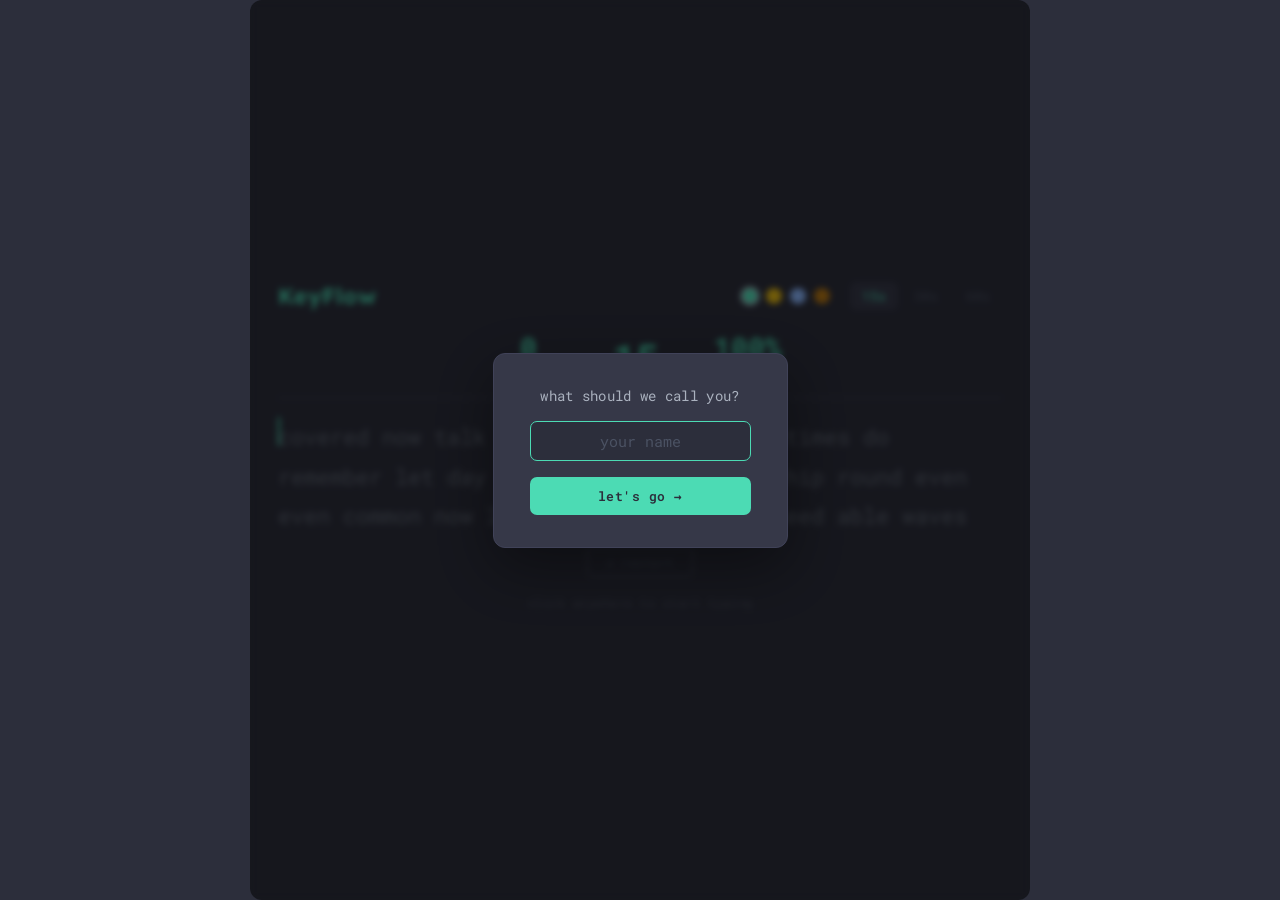
==== index.html @ 6f58cc31 "made changes to the file systems" ====
<!DOCTYPE html>
<html lang="en">
<head>
  <meta charset="UTF-8" />
  <meta name="viewport" content="width=device-width, initial-scale=1.0" />
  <title>KeyFlow</title>
  <link rel="stylesheet" href="css/style.css" />
</head>
<body data-theme="terminal">

  <div id="app">

    <div id="top-bar">
      <div id="logo">KeyFlow</div>
      <div id="right-controls">
        <div id="theme-picker">
          <button class="theme-dot active" data-theme="terminal"   title="terminal"></button>
          <button class="theme-dot"        data-theme="monkeytype" title="monkeytype"></button>
          <button class="theme-dot"        data-theme="superuser"  title="superuser"></button>
          <button class="theme-dot"        data-theme="gruvbox"    title="gruvbox light"></button>
        </div>
        <div id="mode-bar">
          <button class="mode-btn active" data-time="15">15s</button>
          <button class="mode-btn"        data-time="30">30s</button>
          <button class="mode-btn"        data-time="60">60s</button>
        </div>
      </div>
    </div>

    <div id="typing-section">

      <div id="stats-bar">
        <div class="stat">
          <div class="stat-val" id="wpm-display">0</div>
          <div class="stat-label">wpm</div>
        </div>
        <div id="timer-display">15</div>
        <div class="stat">
          <div class="stat-val" id="acc-display">100%</div>
          <div class="stat-label">acc</div>
        </div>
      </div>

      <div id="progress-wrap">
        <div id="progress-bar"></div>
      </div>

      <div id="words-area">
        <div id="words-inner"></div>
        <div id="caret"></div>
      </div>

      <input id="hidden-input" type="text"
        autocomplete="off"
        autocorrect="off"
        autocapitalize="off"
        spellcheck="false" />

      <div id="controls">
        <button id="restart-btn">↺ restart</button>
      </div>

      <p id="hint">click anywhere to start typing</p>

    </div>

    <div id="results">
      <h2>results</h2>
      <div id="results-grid">
        <div class="result-stat">
          <div class="result-val" id="final-wpm">0</div>
          <div class="result-label">wpm</div>
        </div>
        <div class="result-stat">
          <div class="result-val" id="final-acc">0%</div>
          <div class="result-label">accuracy</div>
        </div>
        <div class="result-stat">
          <div class="result-val" id="final-correct">0</div>
          <div class="result-label">correct</div>
        </div>
      </div>
      <button id="try-again-btn">try again</button>
    </div>

    <div id="name-overlay">
      <div id="name-card">
        <p>what should we call you?</p>
        <input id="name-input" type="text"
          placeholder="your name"
          maxlength="20"
          autocomplete="off" />
        <button id="name-submit">let's go →</button>
      </div>
    </div>

  </div>

  <script src="js/words.js"></script>
  <script src="js/typing.js"></script>
  <script src="js/stats.js"></script>
  <script src="js/app.js"></script>
  <script src="js/themes.js"></script>

</body>
</html>
---- css/style.css ----
/* ============================================================
   KeyFlow — style.css
   Themes: terminal (default) | monkeytype | superuser | gruvbox
   ============================================================ */

@import url('https://fonts.googleapis.com/css2?family=Roboto+Mono:wght@400;500;600&family=Lexend:wght@400;500;600&display=swap');

/* ============================================================
   1. THEME VARIABLES
   ============================================================ */

body[data-theme="terminal"] {
  --bg:         #2c2e3b;
  --surface:    #363848;
  --surface2:   #404258;
  --accent:     #4cdbb4;
  --correct:    #abb2bf;
  --wrong:      #e06c75;
  --pending:    #5c6370;
  --muted:      #4b5263;
  --success:    #98c379;
  --text:       #abb2bf;

  --dot-terminal:   #4cdbb4;
  --dot-monkeytype: #e2b714;
  --dot-superuser:  #89b4fa;
  --dot-gruvbox:    #b57614;
}

body[data-theme="monkeytype"] {
  --bg:         #1a1a1a;
  --surface:    #252525;
  --surface2:   #2e2e2e;
  --accent:     #e2b714;
  --correct:    #d1d0c5;
  --wrong:      #ca4754;
  --pending:    #646669;
  --muted:      #3a3a3a;
  --success:    #e2b714;
  --text:       #d1d0c5;

  --dot-terminal:   #4cdbb4;
  --dot-monkeytype: #e2b714;
  --dot-superuser:  #89b4fa;
  --dot-gruvbox:    #b57614;
}

body[data-theme="superuser"] {
  --bg:         #0a0e14;
  --surface:    #1e2030;
  --surface2:   #2a2d45;
  --accent:     #89b4fa;
  --correct:    #cdd6f4;
  --wrong:      #f38ba8;
  --pending:    #313244;
  --muted:      #45475a;
  --success:    #a6e3a1;
  --text:       #cdd6f4;

  --dot-terminal:   #4cdbb4;
  --dot-monkeytype: #e2b714;
  --dot-superuser:  #89b4fa;
  --dot-gruvbox:    #b57614;
}

body[data-theme="gruvbox"] {
  --bg:         #fbf1c7;
  --surface:    #f2e5bc;
  --surface2:   #ebdbb2;
  --accent:     #b57614;
  --correct:    #3c3836;
  --wrong:      #cc241d;
  --pending:    #a89984;
  --muted:      #bdae93;
  --success:    #79740e;
  --text:       #3c3836;

  --dot-terminal:   #4cdbb4;
  --dot-monkeytype: #e2b714;
  --dot-superuser:  #89b4fa;
  --dot-gruvbox:    #b57614;
}

/* ============================================================
   2. RESET & BASE
   ============================================================ */

*, *::before, *::after {
  box-sizing: border-box;
  margin: 0;
  padding: 0;
}

html, body {
  height: 100%;
}

body {
  background: var(--bg);
  color: var(--text);
  font-family: 'Roboto Mono', monospace;
  transition: background 0.3s ease, color 0.3s ease;
  min-height: 100vh;
  display: flex;
  align-items: center;
  justify-content: center;
}

button {
  cursor: pointer;
  font-family: 'Roboto Mono', monospace;
}

/* ============================================================
   3. APP WRAPPER
   ============================================================ */

#app {
  width: 100%;
  max-width: 780px;
  padding: 32px 28px 40px;
  display: flex;
  flex-direction: column;
  align-items: center;
  gap: 24px;
  position: relative;
  min-height: 100vh;
  justify-content: center;
}

/* ============================================================
   4. TOP BAR
   ============================================================ */

#top-bar {
  width: 100%;
  display: flex;
  align-items: center;
  justify-content: space-between;
}

#logo {
  font-family: 'Lexend', sans-serif;
  font-size: 22px;
  font-weight: 600;
  color: var(--accent);
  letter-spacing: 1px;
  transition: color 0.3s;
  user-select: none;
}

#right-controls {
  display: flex;
  align-items: center;
  gap: 20px;
}

/* ============================================================
   5. THEME PICKER
   ============================================================ */

#theme-picker {
  display: flex;
  align-items: center;
  gap: 8px;
}

.theme-dot {
  width: 16px;
  height: 16px;
  border-radius: 50%;
  border: 2px solid transparent;
  padding: 0;
  transition: transform 0.15s ease, border-color 0.15s ease, box-shadow 0.15s ease;
  outline: none;
  position: relative;
}

.theme-dot:hover {
  transform: scale(1.25);
}

.theme-dot.active {
  border-color: var(--text);
  transform: scale(1.2);
  box-shadow: 0 0 0 1px var(--bg);
}

.theme-dot[data-theme="terminal"]   { background: var(--dot-terminal); }
.theme-dot[data-theme="monkeytype"] { background: var(--dot-monkeytype); }
.theme-dot[data-theme="superuser"]  { background: var(--dot-superuser); }
.theme-dot[data-theme="gruvbox"]    { background: var(--dot-gruvbox); }

/* Tooltip on hover */
.theme-dot::after {
  content: attr(title);
  position: absolute;
  bottom: -26px;
  left: 50%;
  transform: translateX(-50%);
  font-size: 10px;
  color: var(--muted);
  white-space: nowrap;
  opacity: 0;
  pointer-events: none;
  transition: opacity 0.15s;
  font-family: 'Roboto Mono', monospace;
}

.theme-dot:hover::after {
  opacity: 1;
}

/* ============================================================
   6. MODE BUTTONS (15s / 30s / 60s)
   ============================================================ */

#mode-bar {
  display: flex;
  gap: 4px;
}

.mode-btn {
  background: transparent;
  border: none;
  color: var(--muted);
  font-size: 13px;
  padding: 5px 12px;
  border-radius: 6px;
  transition: color 0.15s, background 0.15s;
  font-weight: 400;
}

.mode-btn:hover {
  color: var(--text);
  background: var(--surface);
}

.mode-btn.active {
  color: var(--accent);
  background: var(--surface);
}

/* ============================================================
   7. TYPING SECTION
   ============================================================ */

#typing-section {
  width: 100%;
  display: flex;
  flex-direction: column;
  align-items: center;
  gap: 18px;
}

/* ============================================================
   8. STATS BAR
   ============================================================ */

#stats-bar {
  width: 100%;
  display: flex;
  justify-content: center;
  align-items: center;
  gap: 48px;
}

.stat {
  text-align: center;
  min-width: 60px;
}

.stat-val {
  font-size: 28px;
  font-weight: 600;
  color: var(--accent);
  line-height: 1;
  transition: color 0.3s;
}

.stat-label {
  font-size: 10px;
  color: var(--muted);
  margin-top: 4px;
  letter-spacing: 1.5px;
  text-transform: lowercase;
  transition: color 0.3s;
}

#timer-display {
  font-size: 38px;
  font-weight: 600;
  color: var(--accent);
  line-height: 1;
  min-width: 60px;
  text-align: center;
  transition: color 0.3s;
}

/* Timer turns red when low */
#timer-display.low {
  color: var(--wrong);
}

/* ============================================================
   9. PROGRESS BAR
   ============================================================ */

#progress-wrap {
  width: 100%;
  height: 2px;
  background: var(--surface);
  border-radius: 2px;
  overflow: hidden;
}

#progress-bar {
  height: 100%;
  width: 0%;
  background: var(--accent);
  border-radius: 2px;
  transition: width 0.1s linear, background 0.3s;
}

/* ============================================================
   10. WORDS AREA  ← most important zone
   ============================================================ */

#words-area {
  width: 100%;
  height: 112px;
  overflow: hidden;
  position: relative;
  cursor: text;
  user-select: none;
  font-size: 22px;
  line-height: 1.8;
}

#words-inner {
  position: absolute;
  top: 0;
  left: 0;
  right: 0;
  transition: top 0.15s ease;
}

/* Individual word */
/* .word {
  display: inline-block;
  margin-right: 12px;
  position: relative;
} */
 
 .word{
  display: inline-block;
  position: relative;
  
  /* REMOVE THIS: */
  /* margin-right: 12px; */ 
  
  /* ADD THIS: */
  white-space: nowrap; 
}

/* Individual character */
.char {
  display: inline-block;
  color: var(--pending);
  transition: color 0.05s;
  white-space: pre; 
  vertical-align: top;
}

.char.correct {
  color: var(--correct);
}

.char.wrong {
  color: var(--wrong);
}

/* Extra characters typed beyond word length */
.char.extra {
  color: var(--wrong);
  text-decoration: underline;
  text-underline-offset: 3px;
}

/* ============================================================
   11. CARET
   ============================================================ */

#caret {
  position: absolute;
  width: 2px;
  height: 1.3em;
  background: var(--accent);
  border-radius: 1px;
  pointer-events: none;
  transition: left 0.06s ease, top 0.06s ease, background 0.3s;
  animation: blink 1s step-end infinite;
}

@keyframes blink {
  0%, 100% { opacity: 1; }
  50%       { opacity: 0; }
}

/* Stop blinking while typing */
#caret.typing {
  animation: none;
  opacity: 1;
}

/* ============================================================
   12. HIDDEN INPUT
   ============================================================ */

#hidden-input {
  position: absolute;
  left: -9999px;
  top: -9999px;
  width: 1px;
  height: 1px;
  opacity: 0;
  pointer-events: none;
}

/* ============================================================
   13. CONTROLS & HINT
   ============================================================ */

#controls {
  display: flex;
  justify-content: center;
  gap: 10px;
}

#restart-btn {
  background: transparent;
  border: 1px solid var(--muted);
  color: var(--muted);
  font-size: 12px;
  padding: 6px 18px;
  border-radius: 6px;
  letter-spacing: 0.5px;
  transition: border-color 0.15s, color 0.15s;
}

#restart-btn:hover {
  border-color: var(--text);
  color: var(--text);
}

#hint {
  font-size: 11px;
  color: var(--muted);
  text-align: center;
  letter-spacing: 0.5px;
  transition: opacity 0.3s;
}

#hint.hidden {
  opacity: 0;
  pointer-events: none;
}

/* ============================================================
   14. RESULTS SCREEN
   ============================================================ */

#results {
  display: none;
  flex-direction: column;
  align-items: center;
  gap: 28px;
  width: 100%;
  animation: fadeUp 0.3s ease;
}

@keyframes fadeUp {
  from { opacity: 0; transform: translateY(10px); }
  to   { opacity: 1; transform: translateY(0); }
}

#results h2 {
  font-size: 11px;
  font-weight: 500;
  color: var(--muted);
  letter-spacing: 3px;
  text-transform: uppercase;
}

#results-grid {
  display: flex;
  gap: 52px;
  align-items: flex-end;
}

.result-stat {
  text-align: center;
}

.result-val {
  font-size: 56px;
  font-weight: 600;
  color: var(--accent);
  line-height: 1;
  transition: color 0.3s;
}

.result-label {
  font-size: 11px;
  color: var(--muted);
  margin-top: 6px;
  letter-spacing: 1.5px;
}

/* Personal best badge */
.result-val.best::after {
  content: ' pb';
  font-size: 14px;
  color: var(--success);
  vertical-align: super;
}

#try-again-btn {
  background: var(--accent);
  color: var(--bg);
  border: none;
  font-size: 13px;
  font-weight: 600;
  padding: 10px 32px;
  border-radius: 8px;
  letter-spacing: 0.5px;
  transition: opacity 0.15s, transform 0.1s;
}

#try-again-btn:hover {
  opacity: 0.85;
  transform: translateY(-1px);
}

#try-again-btn:active {
  transform: translateY(0);
}

/* ============================================================
   15. NAME OVERLAY  (first visit)
   ============================================================ */

#name-overlay {
  position: absolute;
  inset: 0;
  background: rgba(0, 0, 0, 0.5);
  display: flex;
  align-items: center;
  justify-content: center;
  border-radius: 12px;
  backdrop-filter: blur(3px);
  z-index: 100;
  animation: fadeIn 0.2s ease;
}

#name-overlay.hidden {
  display: none;
}

@keyframes fadeIn {
  from { opacity: 0; }
  to   { opacity: 1; }
}

#name-card {
  background: var(--surface);
  border: 1px solid var(--surface2);
  border-radius: 12px;
  padding: 32px 36px;
  display: flex;
  flex-direction: column;
  gap: 16px;
  align-items: center;
  min-width: 280px;
  box-shadow: 0 20px 60px rgba(0, 0, 0, 0.4);
  transition: background 0.3s;
  animation: cardIn 0.25s ease;
}

@keyframes cardIn {
  from { opacity: 0; transform: scale(0.95) translateY(8px); }
  to   { opacity: 1; transform: scale(1) translateY(0); }
}

#name-card p {
  color: var(--text);
  font-size: 14px;
  text-align: center;
  letter-spacing: 0.3px;
}

#name-input {
  width: 100%;
  background: var(--bg);
  border: 1px solid var(--muted);
  border-radius: 7px;
  color: var(--text);
  font-family: 'Roboto Mono', monospace;
  font-size: 15px;
  padding: 9px 14px;
  outline: none;
  text-align: center;
  transition: border-color 0.15s;
}

#name-input:focus {
  border-color: var(--accent);
}

#name-input::placeholder {
  color: var(--muted);
}

#name-submit {
  width: 100%;
  background: var(--accent);
  color: var(--bg);
  border: none;
  border-radius: 7px;
  font-size: 13px;
  font-weight: 600;
  padding: 10px;
  letter-spacing: 0.5px;
  transition: opacity 0.15s, transform 0.1s;
}

#name-submit:hover {
  opacity: 0.85;
  transform: translateY(-1px);
}

/* ============================================================
   16. SCROLLBAR  (minimal)
   ============================================================ */

::-webkit-scrollbar { width: 4px; }
::-webkit-scrollbar-track { background: transparent; }
::-webkit-scrollbar-thumb { background: var(--muted); border-radius: 2px; }

/* ============================================================
   17. RESPONSIVE
   ============================================================ */

@media (max-width: 600px) {
  #app { padding: 20px 16px; }
  #words-area { font-size: 18px; height: 100px; }
  .result-val { font-size: 40px; }
  #results-grid { gap: 28px; }
  #stats-bar { gap: 24px; }
  #timer-display { font-size: 30px; }
  .stat-val { font-size: 22px; }
  #logo { font-size: 18px; }
}
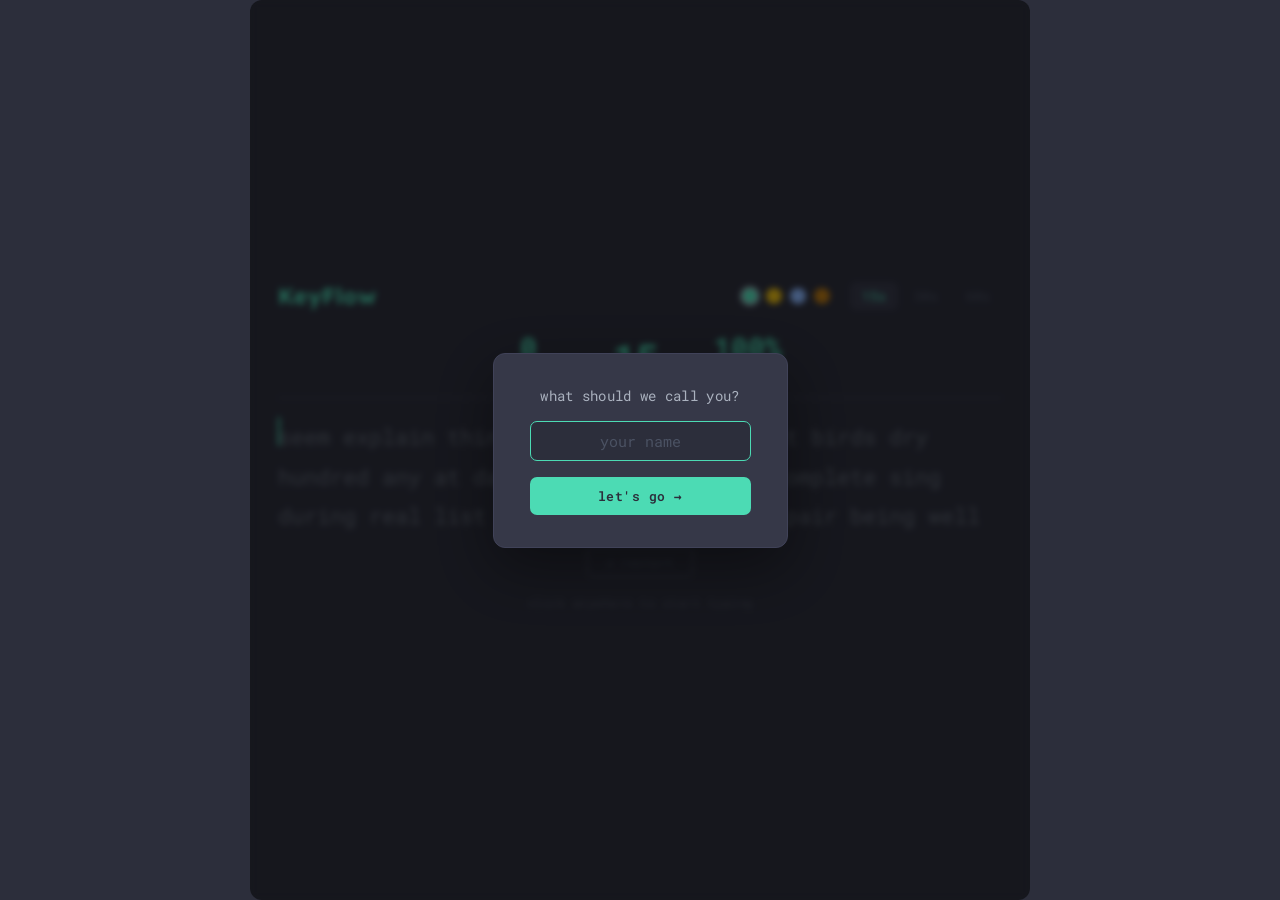
==== commit 906ea558: "Moved index.html to root and fixed asset paths" ====
--- a/index.html
+++ b/index.html
@@ -4,7 +4,7 @@
   <meta charset="UTF-8" />
   <meta name="viewport" content="width=device-width, initial-scale=1.0" />
   <title>KeyFlow</title>
-  <link rel="stylesheet" href="css/style.css" />
+  <link rel="stylesheet" href="/css/style.css" />
 </head>
 <body data-theme="terminal">
 
@@ -96,11 +96,11 @@
 
   </div>
 
-  <script src="js/words.js"></script>
-  <script src="js/typing.js"></script>
-  <script src="js/stats.js"></script>
-  <script src="js/app.js"></script>
-  <script src="js/themes.js"></script>
+  <script src="/js/words.js"></script>
+  <script src="/js/typing.js"></script>
+  <script src="/js/stats.js"></script>
+  <script src="/js/app.js"></script>
+  <script src="/js/themes.js"></script>
 
 </body>
 </html>
--- a/css/style.css
+++ b/css/style.css
@@ -1,13 +1,9 @@
-/* ============================================================
-   KeyFlow — style.css
-   Themes: terminal (default) | monkeytype | superuser | gruvbox
-   ============================================================ */
+/*  KeyFlow — style.css
+   Themes: terminal (default) | monkeytype | superuser | gruvbox  */
 
 @import url('https://fonts.googleapis.com/css2?family=Roboto+Mono:wght@400;500;600&family=Lexend:wght@400;500;600&display=swap');
 
-/* ============================================================
-   1. THEME VARIABLES
-   ============================================================ */
+/* 1. THEME VARIABLES */
 
 body[data-theme="terminal"] {
   --bg:         #2c2e3b;
@@ -81,9 +77,7 @@
   --dot-gruvbox:    #b57614;
 }
 
-/* ============================================================
-   2. RESET & BASE
-   ============================================================ */
+/* 2. RESET & BASE */
 
 *, *::before, *::after {
   box-sizing: border-box;
@@ -111,9 +105,7 @@
   font-family: 'Roboto Mono', monospace;
 }
 
-/* ============================================================
-   3. APP WRAPPER
-   ============================================================ */
+/* 3. APP WRAPPER*/
 
 #app {
   width: 100%;
@@ -128,9 +120,7 @@
   justify-content: center;
 }
 
-/* ============================================================
-   4. TOP BAR
-   ============================================================ */
+/* 4. TOP BAR*/
 
 #top-bar {
   width: 100%;
@@ -155,9 +145,9 @@
   gap: 20px;
 }
 
-/* ============================================================
+/* 
    5. THEME PICKER
-   ============================================================ */
+    */
 
 #theme-picker {
   display: flex;
@@ -211,9 +201,9 @@
   opacity: 1;
 }
 
-/* ============================================================
+/* 
    6. MODE BUTTONS (15s / 30s / 60s)
-   ============================================================ */
+    */
 
 #mode-bar {
   display: flex;
@@ -241,9 +231,9 @@
   background: var(--surface);
 }
 
-/* ============================================================
+/* 
    7. TYPING SECTION
-   ============================================================ */
+    */
 
 #typing-section {
   width: 100%;
@@ -253,9 +243,9 @@
   gap: 18px;
 }
 
-/* ============================================================
+/* 
    8. STATS BAR
-   ============================================================ */
+    */
 
 #stats-bar {
   width: 100%;
@@ -302,9 +292,9 @@
   color: var(--wrong);
 }
 
-/* ============================================================
+/* 
    9. PROGRESS BAR
-   ============================================================ */
+    */
 
 #progress-wrap {
   width: 100%;
@@ -322,9 +312,9 @@
   transition: width 0.1s linear, background 0.3s;
 }
 
-/* ============================================================
+/* 
    10. WORDS AREA  ← most important zone
-   ============================================================ */
+    */
 
 #words-area {
   width: 100%;
@@ -352,7 +342,7 @@
   position: relative;
 } */
  
- .word{
+ .word {
   display: inline-block;
   position: relative;
   
@@ -387,9 +377,9 @@
   text-underline-offset: 3px;
 }
 
-/* ============================================================
+/* 
    11. CARET
-   ============================================================ */
+    */
 
 #caret {
   position: absolute;
@@ -413,9 +403,9 @@
   opacity: 1;
 }
 
-/* ============================================================
+/* 
    12. HIDDEN INPUT
-   ============================================================ */
+    */
 
 #hidden-input {
   position: absolute;
@@ -427,9 +417,9 @@
   pointer-events: none;
 }
 
-/* ============================================================
+/* 
    13. CONTROLS & HINT
-   ============================================================ */
+    */
 
 #controls {
   display: flex;
@@ -466,9 +456,9 @@
   pointer-events: none;
 }
 
-/* ============================================================
+/* 
    14. RESULTS SCREEN
-   ============================================================ */
+    */
 
 #results {
   display: none;
@@ -546,9 +536,9 @@
   transform: translateY(0);
 }
 
-/* ============================================================
+/* 
    15. NAME OVERLAY  (first visit)
-   ============================================================ */
+    */
 
 #name-overlay {
   position: absolute;
@@ -639,17 +629,13 @@
   transform: translateY(-1px);
 }
 
-/* ============================================================
-   16. SCROLLBAR  (minimal)
-   ============================================================ */
+/* 16. SCROLLBAR  (minimal)*/
 
 ::-webkit-scrollbar { width: 4px; }
 ::-webkit-scrollbar-track { background: transparent; }
 ::-webkit-scrollbar-thumb { background: var(--muted); border-radius: 2px; }
 
-/* ============================================================
-   17. RESPONSIVE
-   ============================================================ */
+/* 17. RESPONSIVE */
 
 @media (max-width: 600px) {
   #app { padding: 20px 16px; }
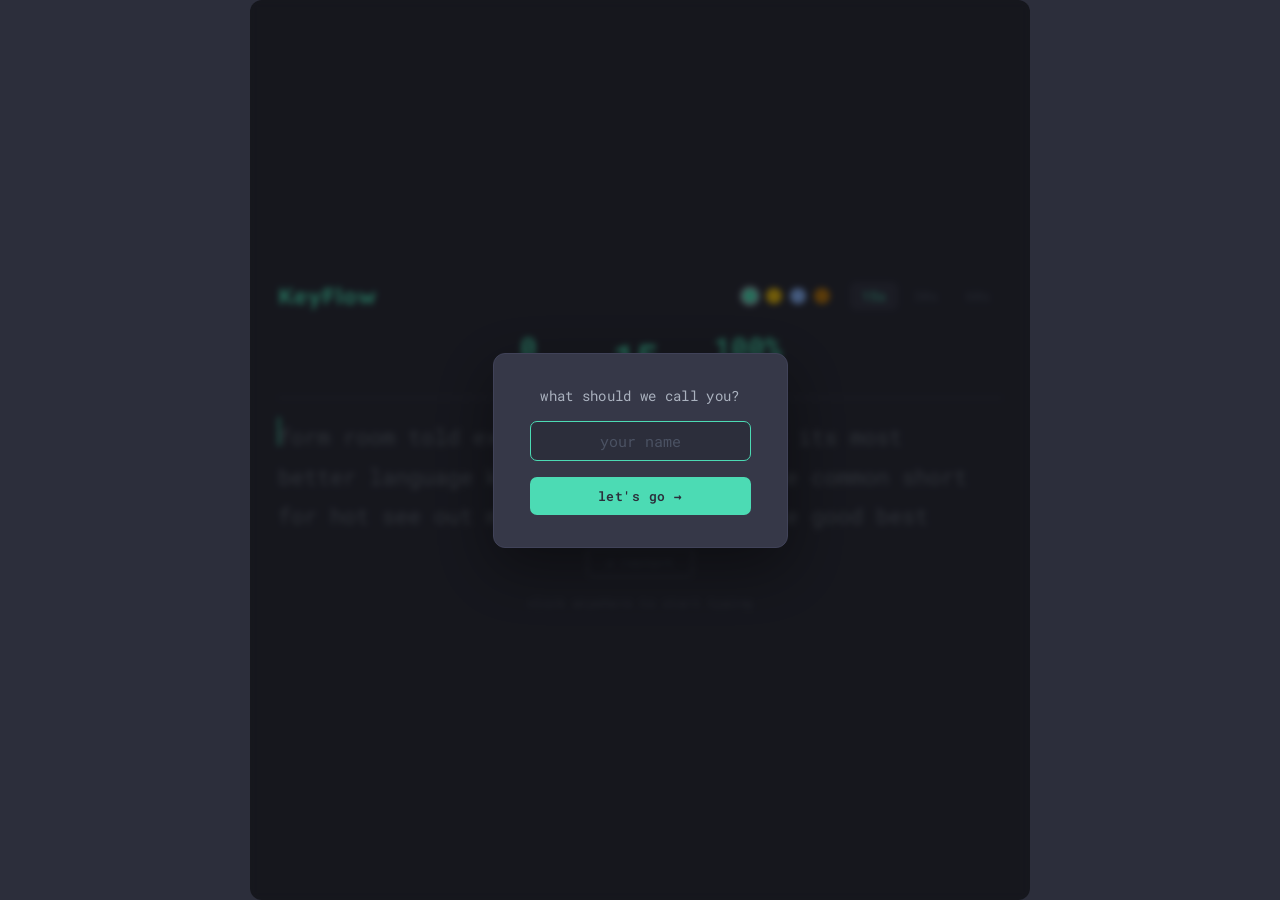
==== commit 552ebca8: "changes mades" ====
--- a/index.html
+++ b/index.html
@@ -4,7 +4,7 @@
   <meta charset="UTF-8" />
   <meta name="viewport" content="width=device-width, initial-scale=1.0" />
   <title>KeyFlow</title>
-  <link rel="stylesheet" href="/css/style.css" />
+  <link rel="stylesheet" href="./css/style.css" />
 </head>
 <body data-theme="terminal">
 
@@ -96,11 +96,11 @@
 
   </div>
 
-  <script src="/js/words.js"></script>
-  <script src="/js/typing.js"></script>
-  <script src="/js/stats.js"></script>
-  <script src="/js/app.js"></script>
-  <script src="/js/themes.js"></script>
+  <script src="./js/words.js"></script>
+  <script src="./js/typing.js"></script>
+  <script src="./js/stats.js"></script>
+  <script src="./js/app.js"></script>
+  <script src="./js/themes.js"></script>
 
 </body>
 </html>
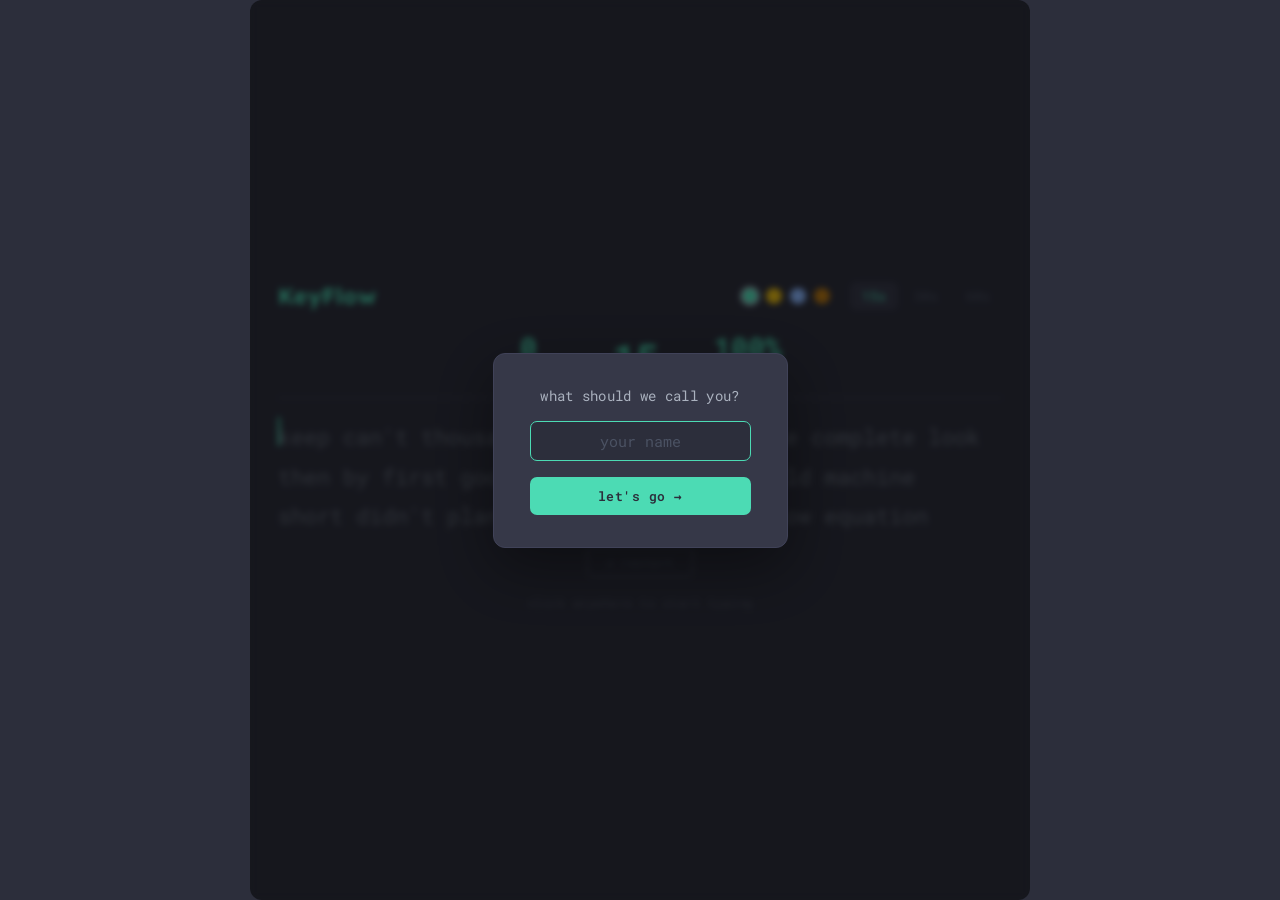
==== commit 5aba827e: "Fix asset paths for GitHub pages" ====
--- a/index.html
+++ b/index.html
@@ -96,11 +96,11 @@
 
   </div>
 
-  <script src="./js/words.js"></script>
-  <script src="./js/typing.js"></script>
-  <script src="./js/stats.js"></script>
-  <script src="./js/app.js"></script>
-  <script src="./js/themes.js"></script>
+  <script src="/js/words.js"></script>
+  <script src="/js/typing.js"></script>
+  <script src="/js/stats.js"></script>
+  <script src="/js/app.js"></script>
+  <script src="/js/themes.js"></script>
 
 </body>
 </html>
--- a/css/style.css
+++ b/css/style.css
@@ -509,7 +509,7 @@
 
 /* Personal best badge */
 .result-val.best::after {
-  content: ' pb';
+  content: 'pb';
   font-size: 14px;
   color: var(--success);
   vertical-align: super;
